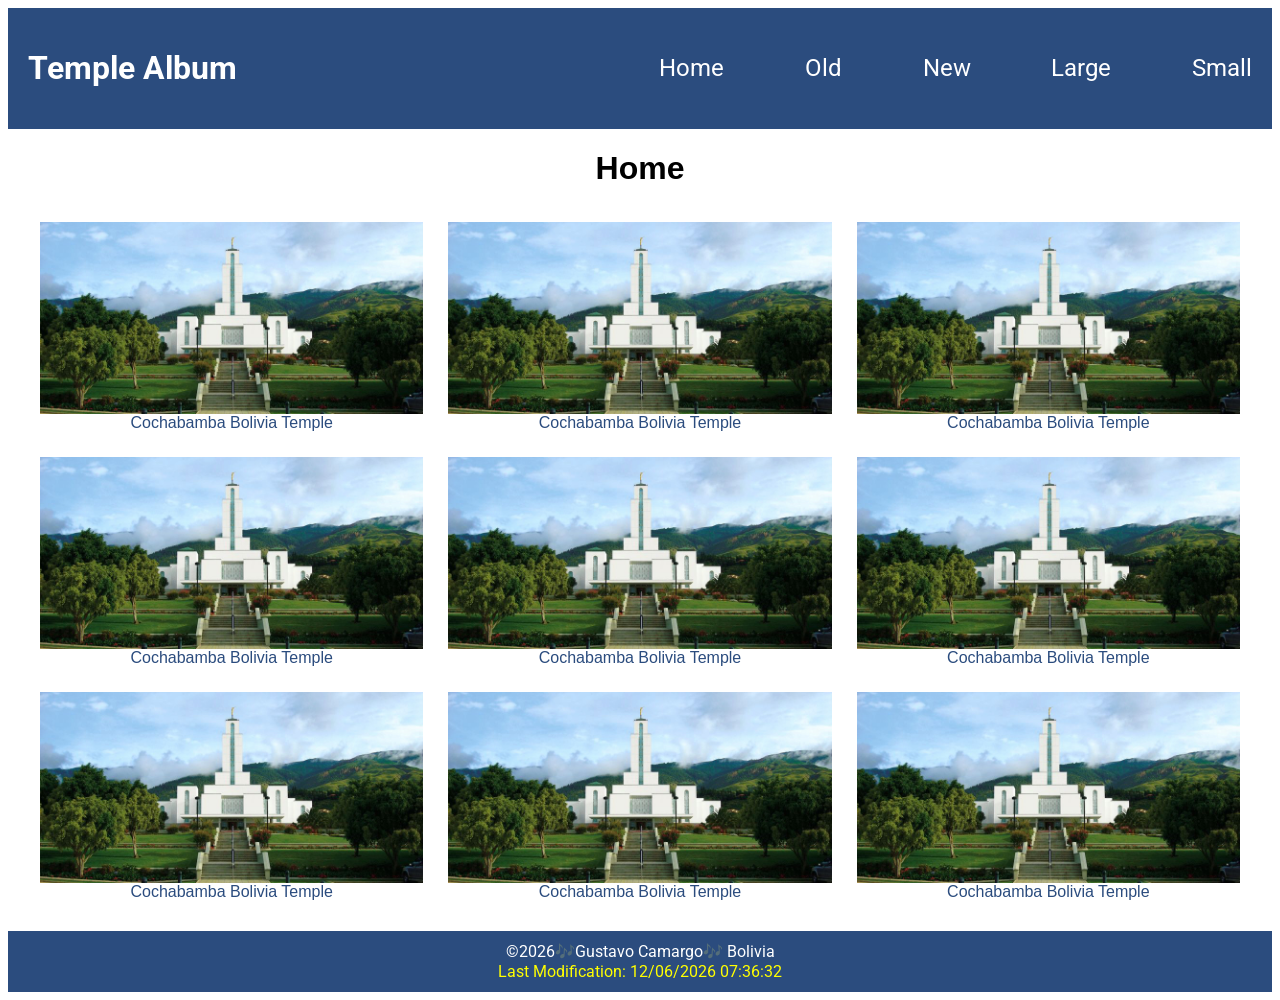
==== temples.html @ 187b0976 "week 2 finished" ====
<!DOCTYPE html>
<html lang="en">

<head>
    <meta charset="UTF-8">
    <meta name="viewport" content="width=device-width, initial-scale=1.0">
    <title>Week 02 Picture Album</title>
    <meta name="author" content="Gustavo Camargo">
    <meta name="description"
        content="WDD131 - Temple Picture Album page demonstrating responsive design, a mobile hamburguer menu, and a dynamic photo gallery using HTML, CSS, and JavaScript  ">

    <link rel="stylesheet" href="styles/temple.css">
    <link rel="stylesheet" href="styles/temples-large.css">
    <script src="scripts/temples.js" defer></script>

    <link rel="preconnect" href="https://fonts.googleapis.com">
    <link rel="preconnect" href="https://fonts.gstatic.com" crossorigin>
    <link href="https://fonts.googleapis.com/css2?family=Roboto:ital,wght@0,100..900;1,100..900&display=swap"
        rel="stylesheet">

    <link rel="preconnect" href="https://fonts.googleapis.com">
    <link rel="preconnect" href="https://fonts.gstatic.com" crossorigin>
    <link
        href="https://fonts.googleapis.com/css2?family=Asap+Sharp:ital,wght@0,100..900;1,100..900&family=Roboto:ital,wght@0,100..900;1,100..900&display=swap"
        rel="stylesheet">

</head>

<body>

    <header>
        <h1>Temple Album</h1>
        <button id="menu" title="Menu"></button>
        <nav>
            <a href="#">Home</a>
            <a href="#">Old</a>
            <a href="#">New</a>
            <a href="#">Large</a>
            <a href="#">Small</a>
        </nav>
    </header>

    <main>
        <h1>Home</h1>
        <div>
            <figure>
                <img src="images/cochabamba-bolivia-temple.jpg" alt="Cochabamba Bolivia Temple">
                <figcaption> Cochabamba Bolivia Temple</figcaption>
            </figure>

            <figure>
                <img src="images/cochabamba-bolivia-temple.jpg" alt="Cochabamba Bolivia Temple">
                <figcaption> Cochabamba Bolivia Temple</figcaption>
            </figure>

            <figure>
                <img src="images/cochabamba-bolivia-temple.jpg" alt="Cochabamba Bolivia Temple">
                <figcaption> Cochabamba Bolivia Temple</figcaption>
            </figure>

            <figure>
                <img src="images/cochabamba-bolivia-temple.jpg" alt="Cochabamba Bolivia Temple">
                <figcaption> Cochabamba Bolivia Temple</figcaption>
            </figure>

            <figure>
                <img src="images/cochabamba-bolivia-temple.jpg" alt="Cochabamba Bolivia Temple">
                <figcaption> Cochabamba Bolivia Temple</figcaption>
            </figure>

            <figure>
                <img src="images/cochabamba-bolivia-temple.jpg" alt="Cochabamba Bolivia Temple">
                <figcaption> Cochabamba Bolivia Temple</figcaption>
            </figure>

            <figure>
                <img src="images/cochabamba-bolivia-temple.jpg" alt="Cochabamba Bolivia Temple">
                <figcaption> Cochabamba Bolivia Temple</figcaption>
            </figure>

            <figure>
                <img src="images/cochabamba-bolivia-temple.jpg" alt="Cochabamba Bolivia Temple">
                <figcaption> Cochabamba Bolivia Temple</figcaption>
            </figure>

            <figure>
                <img src="images/cochabamba-bolivia-temple.jpg" alt="Cochabamba Bolivia Temple">
                <figcaption> Cochabamba Bolivia Temple</figcaption>
            </figure>
        </div>


    </main>

    <footer>
        <p>©<span id="currentyear"></span>🎶Gustavo Camargo🎶 Bolivia</p>
        <p id="lastModified"></p>
    </footer>

</body>

</html>
---- styles/temple.css ----
:root {
    --font1: "Asap Sharp", sans-serif;
    --font2: "Roboto", sans-serif;

}

header {
    display: flex;
    justify-content: space-between;
    font-size: 1rem;
    background-color: #2b4c7e;
    padding: 20px;
    color: white;
    flex-wrap: wrap;
    font-family: var(--font2);





}



nav {
    display: none;
}

#menu {
    background: none;
    border: none;
    font-size: 3rem;
    color: white;
    position: absolute;
    top: 20px;
    right: 25px;
    cursor: pointer;






}

#menu.open {
    margin-top: 10px;

}

#menu::before {
    content: "☰";
}

#menu.open::before {
    content: "❌";


}

nav.open {
    display: grid;
    grid-template-columns: 1fr;
    gap: 20px;
    padding-left: 250px;



}


nav a {
    text-align: center;
    color: white;
    text-decoration: none;
    font-size: 1.5rem;
}

nav a:hover {
    text-decoration: underline;
    color: gold;
}

h1 {
    text-align: center;
    align-self: center;
}

h1.open {
    display: none;
}

main {
    display: grid;
    grid-template-columns: 1fr;
    max-width: 800px;
    margin: 0 auto;
    justify-items: center;
    gap: 10px;
    font-family: var(--font1);

}

img:hover {
    box-shadow: 0 0 50px #333;

}

img {
    max-width: 500px;
    height: auto;


}

figcaption {
    text-align: center;
    color: #2b4c7e;
}

footer {
    background-color: #2b4c7e;
    padding: 10px;
    font-family: var(--font2);
    margin-top: 30px;
}

footer p {
    text-align: center;
    color: white;
    margin: 1px 0;

}

#lastModified {
    color: yellow;
}
---- styles/temples-large.css ----
@media (min-width: 600px) {

    #menu {
        display: none;
    }

    nav {
        display: flex;
        justify-content: space-around;
        align-items: center;
        width: 55%;
    }

    nav a {
        margin-left: auto;
    }

    main {
        display: flex;
        flex-direction: column;
        align-items: center;
        width: 100%;
        max-width: 1200px;
        margin: 0 auto;
    }

    main h1 {
        text-align: center;
        margin-bottom: 25px;
        font-size: 2rem;
        width: 100%;
        display: block;
    }

    div {
        display: grid;
        grid-template-columns: repeat(auto-fit, minmax(290px, 1fr));
        gap: 25px;
        width: 100%;
    }

    figure {
        display: flex;
        flex-direction: column;
        align-items: center;
        width: 100%;
        margin: 0;
    }

    img {
        width: 100%;
        max-width: 400px;
        height: auto;
    }



}
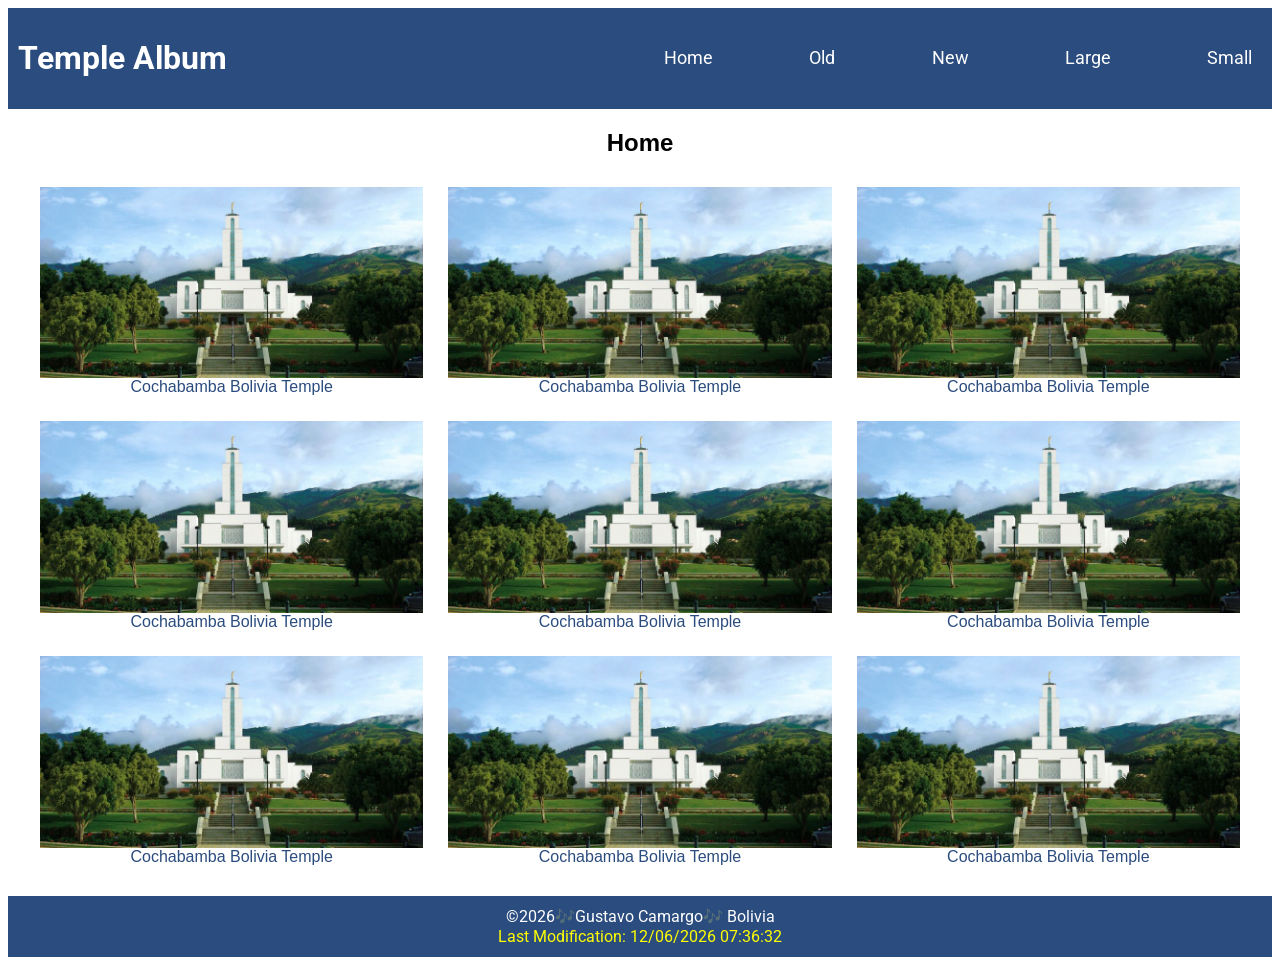
==== commit 2ab076bc: "week 2 updated" ====
--- a/temples.html
+++ b/temples.html
@@ -10,19 +10,16 @@
         content="WDD131 - Temple Picture Album page demonstrating responsive design, a mobile hamburguer menu, and a dynamic photo gallery using HTML, CSS, and JavaScript  ">
 
     <link rel="stylesheet" href="styles/temple.css">
-    <link rel="stylesheet" href="styles/temples-large.css">
+    <link rel="stylesheet" href="styles/temple-large.css">
     <script src="scripts/temples.js" defer></script>
 
     <link rel="preconnect" href="https://fonts.googleapis.com">
     <link rel="preconnect" href="https://fonts.gstatic.com" crossorigin>
-    <link href="https://fonts.googleapis.com/css2?family=Roboto:ital,wght@0,100..900;1,100..900&display=swap"
-        rel="stylesheet">
+    <link href="https://fonts.googleapis.com/css2?family=Roboto:ital,wght@0,100..900;1,100..900&display=swap" rel="stylesheet">
 
     <link rel="preconnect" href="https://fonts.googleapis.com">
     <link rel="preconnect" href="https://fonts.gstatic.com" crossorigin>
-    <link
-        href="https://fonts.googleapis.com/css2?family=Asap+Sharp:ital,wght@0,100..900;1,100..900&family=Roboto:ital,wght@0,100..900;1,100..900&display=swap"
-        rel="stylesheet">
+    <link href="https://fonts.googleapis.com/css2?family=Asap+Sharp:ital,wght@0,100..900;1,100..900&family=Roboto:ital,wght@0,100..900;1,100..900&display=swap" rel="stylesheet">
 
 </head>
 
@@ -41,7 +38,7 @@
     </header>
 
     <main>
-        <h1>Home</h1>
+        <h2>Home</h2>
         <div>
             <figure>
                 <img src="images/cochabamba-bolivia-temple.jpg" alt="Cochabamba Bolivia Temple">
--- a/styles/temple.css
+++ b/styles/temple.css
@@ -9,14 +9,14 @@
     justify-content: space-between;
     font-size: 1rem;
     background-color: #2b4c7e;
-    padding: 20px;
+    padding: 10px;
     color: white;
     flex-wrap: wrap;
     font-family: var(--font2);
-
-
-
-
+    
+    
+    
+    
 
 }
 
@@ -29,23 +29,23 @@
 #menu {
     background: none;
     border: none;
-    font-size: 3rem;
+    font-size: 2rem;
     color: white;
     position: absolute;
     top: 20px;
     right: 25px;
     cursor: pointer;
-
-
-
-
-
-
+    
+    
+    
+    
+    
+   
 }
 
 #menu.open {
     margin-top: 10px;
-
+    
 }
 
 #menu::before {
@@ -63,9 +63,9 @@
     grid-template-columns: 1fr;
     gap: 20px;
     padding-left: 250px;
-
-
-
+    
+    
+    
 }
 
 
@@ -73,7 +73,7 @@
     text-align: center;
     color: white;
     text-decoration: none;
-    font-size: 1.5rem;
+    font-size: 1.1rem;
 }
 
 nav a:hover {
@@ -98,19 +98,19 @@
     justify-items: center;
     gap: 10px;
     font-family: var(--font1);
-
+    
 }
 
 img:hover {
-    box-shadow: 0 0 50px #333;
-
+	box-shadow: 0 0 50px #333;
+    
 }
 
 img {
     max-width: 500px;
     height: auto;
-
-
+    
+    
 }
 
 figcaption {
@@ -134,4 +134,4 @@
 
 #lastModified {
     color: yellow;
-}+}
--- a/styles/temple-large.css
+++ b/styles/temple-large.css
@@ -0,0 +1,59 @@
+@media (min-width: 600px) {
+
+    #menu {
+        display: none;
+    }
+
+    nav {
+        display: flex;
+        justify-content: space-around;
+        align-items: center;
+        width: 55%;
+        padding-right: 10px;
+    }
+
+    nav a {
+        margin-left: auto;
+    }
+
+    main {
+        display: flex;
+        flex-direction: column; 
+        align-items: center;
+        width: 100%;
+        max-width: 1200px;
+        margin: 0 auto;
+    }
+
+    main h1 {
+        text-align: center;
+        margin-bottom: 25px;
+        font-size: 2rem;
+        width: 100%;
+        display: block;
+    }
+
+    div {
+        display: grid;
+        grid-template-columns: repeat(auto-fit, minmax(290px, 1fr));
+        gap: 25px;
+        width: 100%;
+    }
+
+    figure {
+        display: flex;
+        flex-direction: column;
+        align-items: center;
+        width: 100%;
+        margin: 0;
+    }
+
+    img {
+        width: 100%;
+        max-width: 400px;
+        height: auto;
+    }
+
+
+
+}
